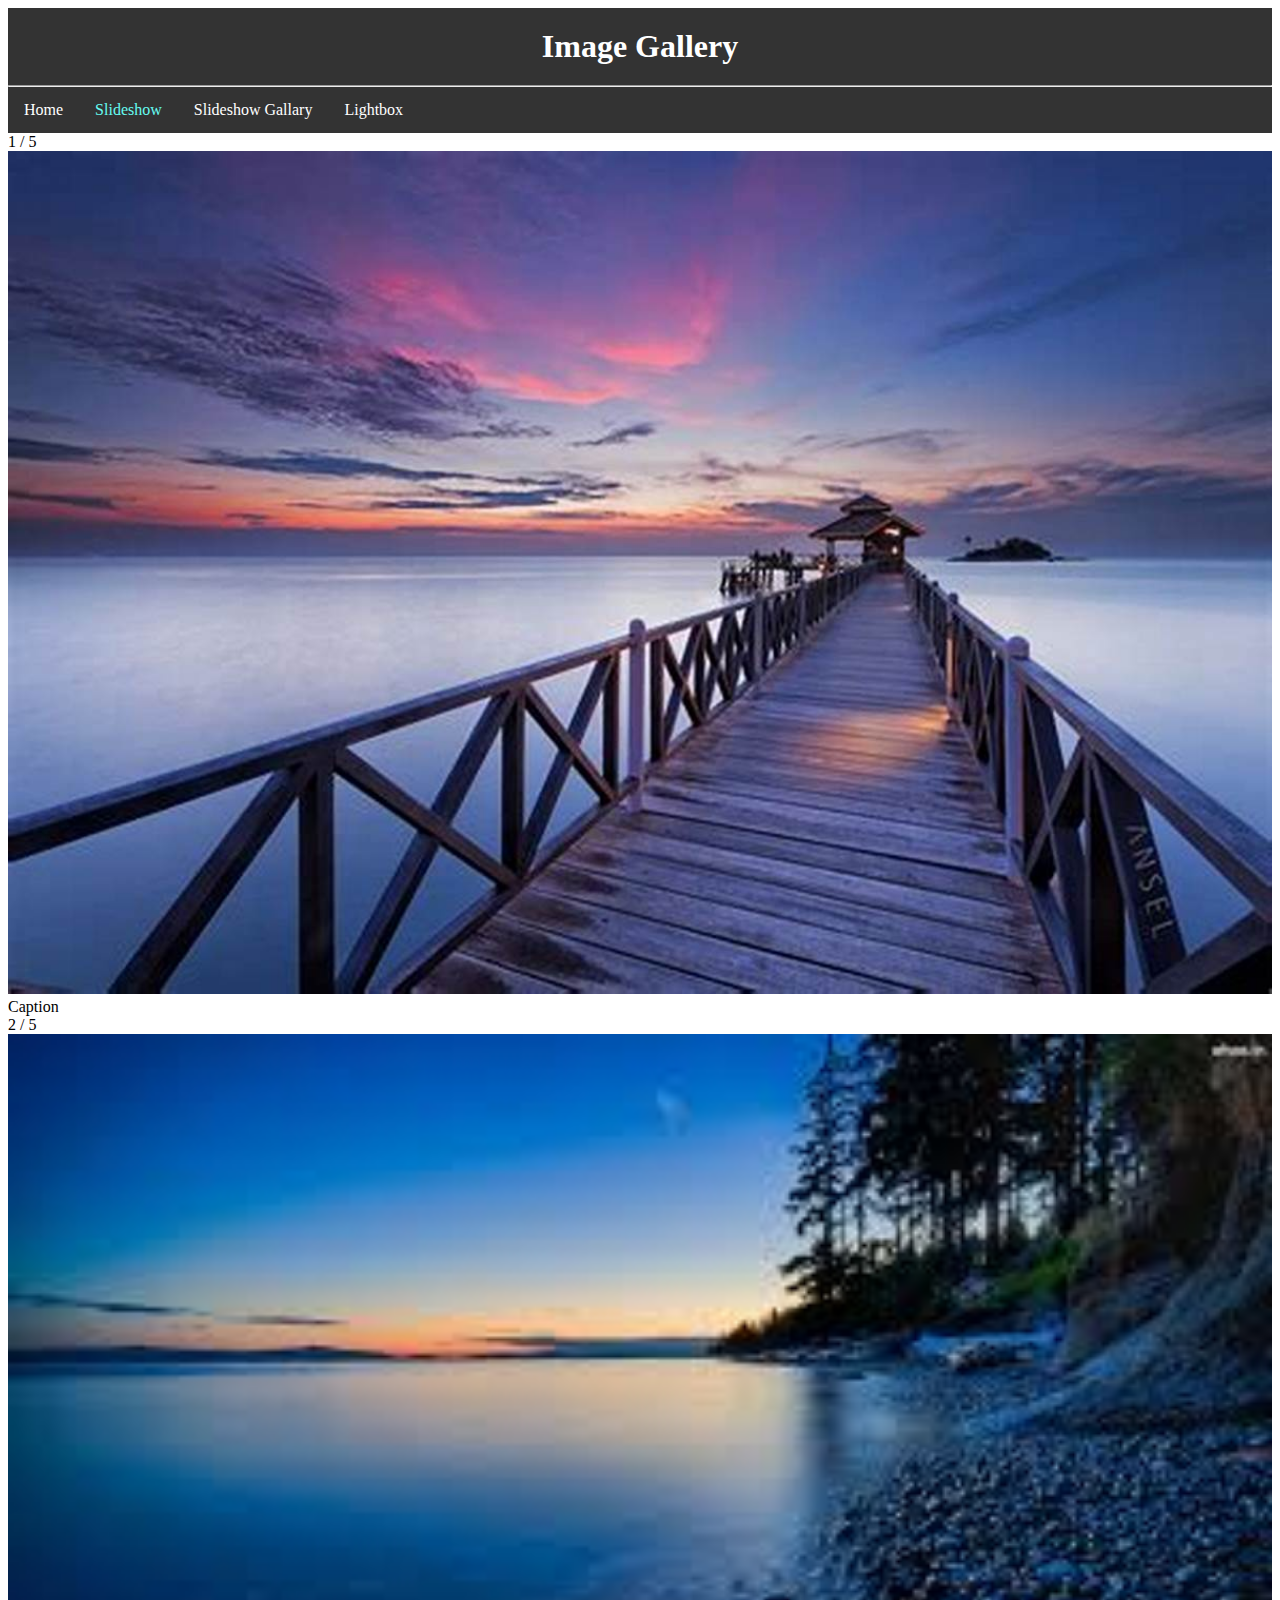
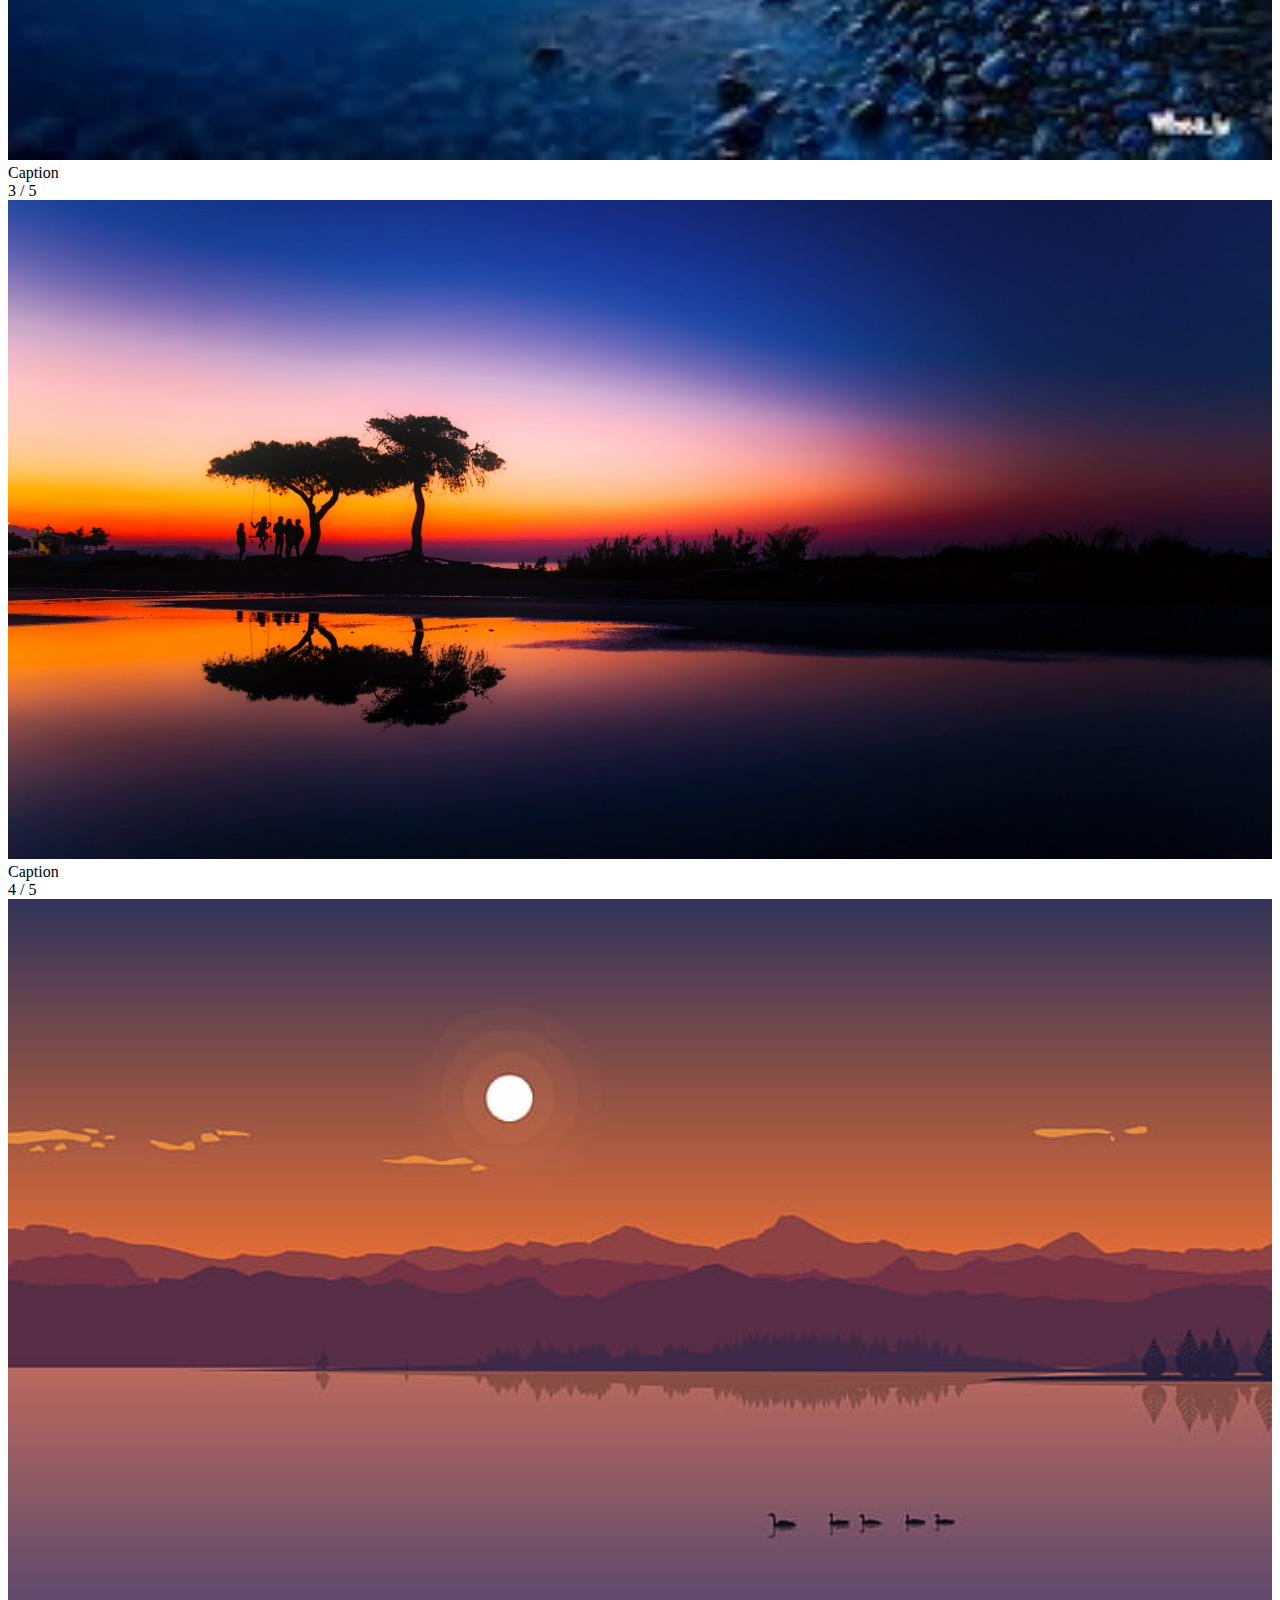
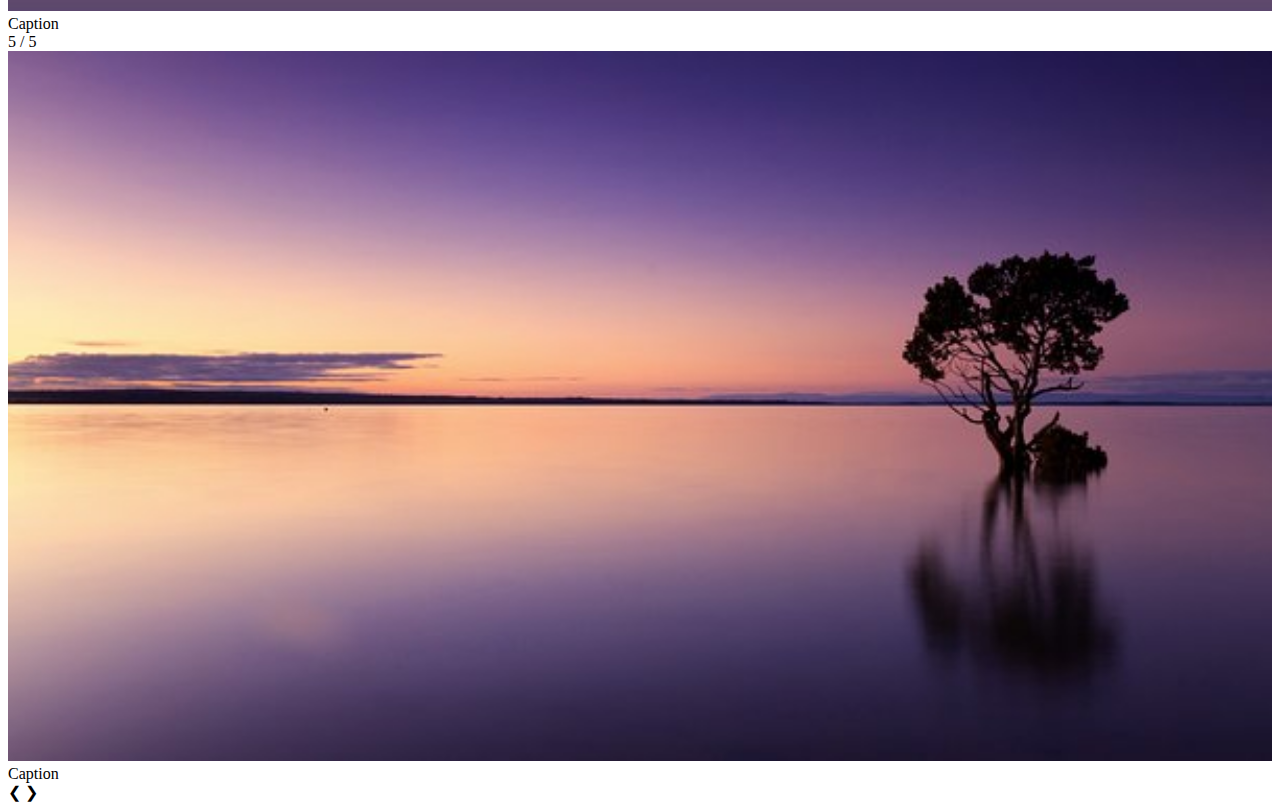
==== slideshow/slideshow.html @ 0db8ada8 "add:Home page+slideshow html" ====
<!DOCTYPE html>
<html lang="en">

<head>
    <meta charset="UTF-8">
    <meta http-equiv="X-UA-Compatible" content="IE=edge">
    <meta name="viewport" content="width=device-width, initial-scale=1.0">
    <link rel="shortcut icon" href="\image\favicon.png" type="image/x-icon">
    <link rel="stylesheet" href="\slideshow\slideshow_style.css">
    <title>Image Gallery | Slideshow</title>
</head>

<body>
    <nav class="navigation container">
        <div class="nav-brand">
            <h1 class="brand">Image Gallery</h1>
            <hr>
        </div>

        <ul>
            <li>
                <a class="link" href="\index.html">Home</a>
            </li>
            <li>
                <a class="link  link-active" href="slideshow\slideshow.html">Slideshow</a>
            </li>
            <li>
                <a class="link" href="/blogs.html">Slideshow Gallary</a>
            </li>
            <li>
                <a class="link" href="/contact-me.html">Lightbox</a>
            </li>
        </ul>
    </nav>
    
    <div class="slideshow-container">

        <div class="myslides fade">
            <div class="numbertext">1 / 5</div>
            <img src="\image\i-1.jpg" style="width:100%">
            <div class="text">Caption</div>
        </div>
        <div class="myslides fade">
            <div class="numbertext">2 / 5</div>
            <img src="\image\i-2.jpg" style="width:100%">
            <div class="text">Caption</div>
        </div>
        <div class="myslides fade">
            <div class="numbertext">3 / 5</div>
            <img src="\image\i-3.jpg" style="width:100%">
            <div class="text">Caption</div>
        </div>
        <div class="myslides fade">
            <div class="numbertext">4 / 5</div>
            <img src="\image\i-4.jpg" style="width:100%">
            <div class="text">Caption</div>
        </div>
        <div class="myslides fade">
            <div class="numbertext">5 / 5</div>
            <img src="\image\i-5.jpg" style="width:100%">
            <div class="text">Caption</div>
        </div>

        <a class="prev" onclick="plusSlides(-1)">&#10094;</a>
        <a class="next" onclick="plusSlides(1)">&#10095;</a>
    </div>

    <div style="text-align:center">
        <span class="dot" onclick="currentSlide(1)"></span>
        <span class="dot" onclick="currentSlide(2)"></span>
        <span class="dot" onclick="currentSlide(3)"></span>
      </div>

</body>

</html>
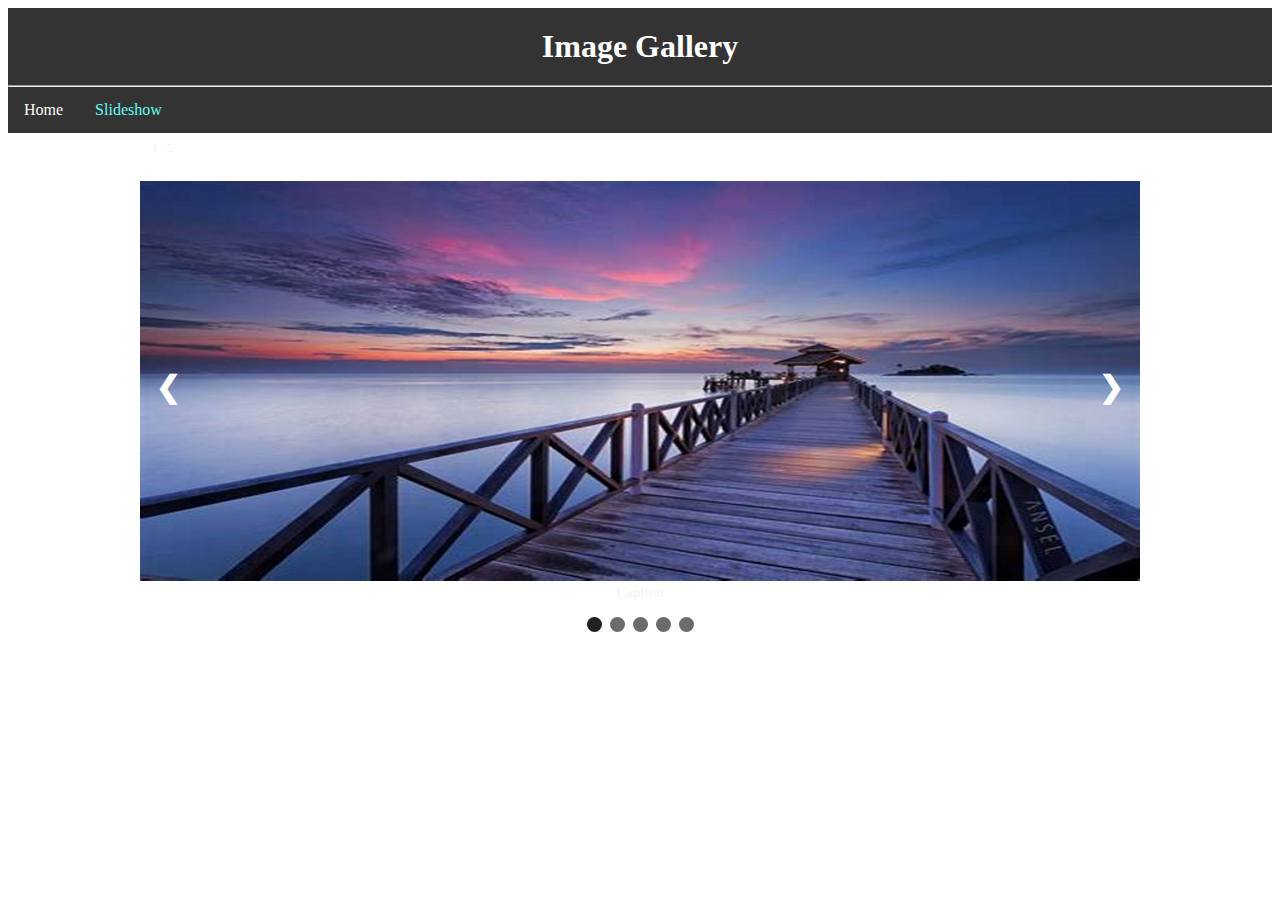
==== commit d250aecd: "slideshow added" ====
--- a/slideshow/slideshow.html
+++ b/slideshow/slideshow.html
@@ -7,6 +7,7 @@
     <meta name="viewport" content="width=device-width, initial-scale=1.0">
     <link rel="shortcut icon" href="\image\favicon.png" type="image/x-icon">
     <link rel="stylesheet" href="\slideshow\slideshow_style.css">
+    
     <title>Image Gallery | Slideshow</title>
 </head>
 
@@ -24,40 +25,40 @@
             <li>
                 <a class="link  link-active" href="slideshow\slideshow.html">Slideshow</a>
             </li>
-            <li>
+            <!-- <li>
                 <a class="link" href="/blogs.html">Slideshow Gallary</a>
             </li>
             <li>
                 <a class="link" href="/contact-me.html">Lightbox</a>
-            </li>
+            </li> -->
         </ul>
     </nav>
     
     <div class="slideshow-container">
 
-        <div class="myslides fade">
+        <div class="mySlides fade">
             <div class="numbertext">1 / 5</div>
-            <img src="\image\i-1.jpg" style="width:100%">
+            <img class="imgg" src="\image\i-1.jpg" style="width:100%">
             <div class="text">Caption</div>
         </div>
-        <div class="myslides fade">
+        <div class="mySlides fade">
             <div class="numbertext">2 / 5</div>
-            <img src="\image\i-2.jpg" style="width:100%">
+            <img class="imgg" src="\image\i-2.jpg" style="width:100%">
             <div class="text">Caption</div>
         </div>
-        <div class="myslides fade">
+        <div class="mySlides fade">
             <div class="numbertext">3 / 5</div>
-            <img src="\image\i-3.jpg" style="width:100%">
+            <img class="imgg" src="\image\i-3.jpg" style="width:100%">
             <div class="text">Caption</div>
         </div>
-        <div class="myslides fade">
+        <div class="mySlides fade">
             <div class="numbertext">4 / 5</div>
-            <img src="\image\i-4.jpg" style="width:100%">
+            <img class="imgg" src="\image\i-4.jpg" style="width:100%">
             <div class="text">Caption</div>
         </div>
-        <div class="myslides fade">
+        <div class="mySlides fade">
             <div class="numbertext">5 / 5</div>
-            <img src="\image\i-5.jpg" style="width:100%">
+            <img class="imgg" src="\image\i-5.jpg" style="width:100%">
             <div class="text">Caption</div>
         </div>
 
@@ -69,8 +70,11 @@
         <span class="dot" onclick="currentSlide(1)"></span>
         <span class="dot" onclick="currentSlide(2)"></span>
         <span class="dot" onclick="currentSlide(3)"></span>
-      </div>
+        <span class="dot" onclick="currentSlide(4)"></span>
+        <span class="dot" onclick="currentSlide(5)"></span>
+    </div>
 
+    <script src="\slideshow\slideshow_js.js"></script>
 </body>
 
 </html>